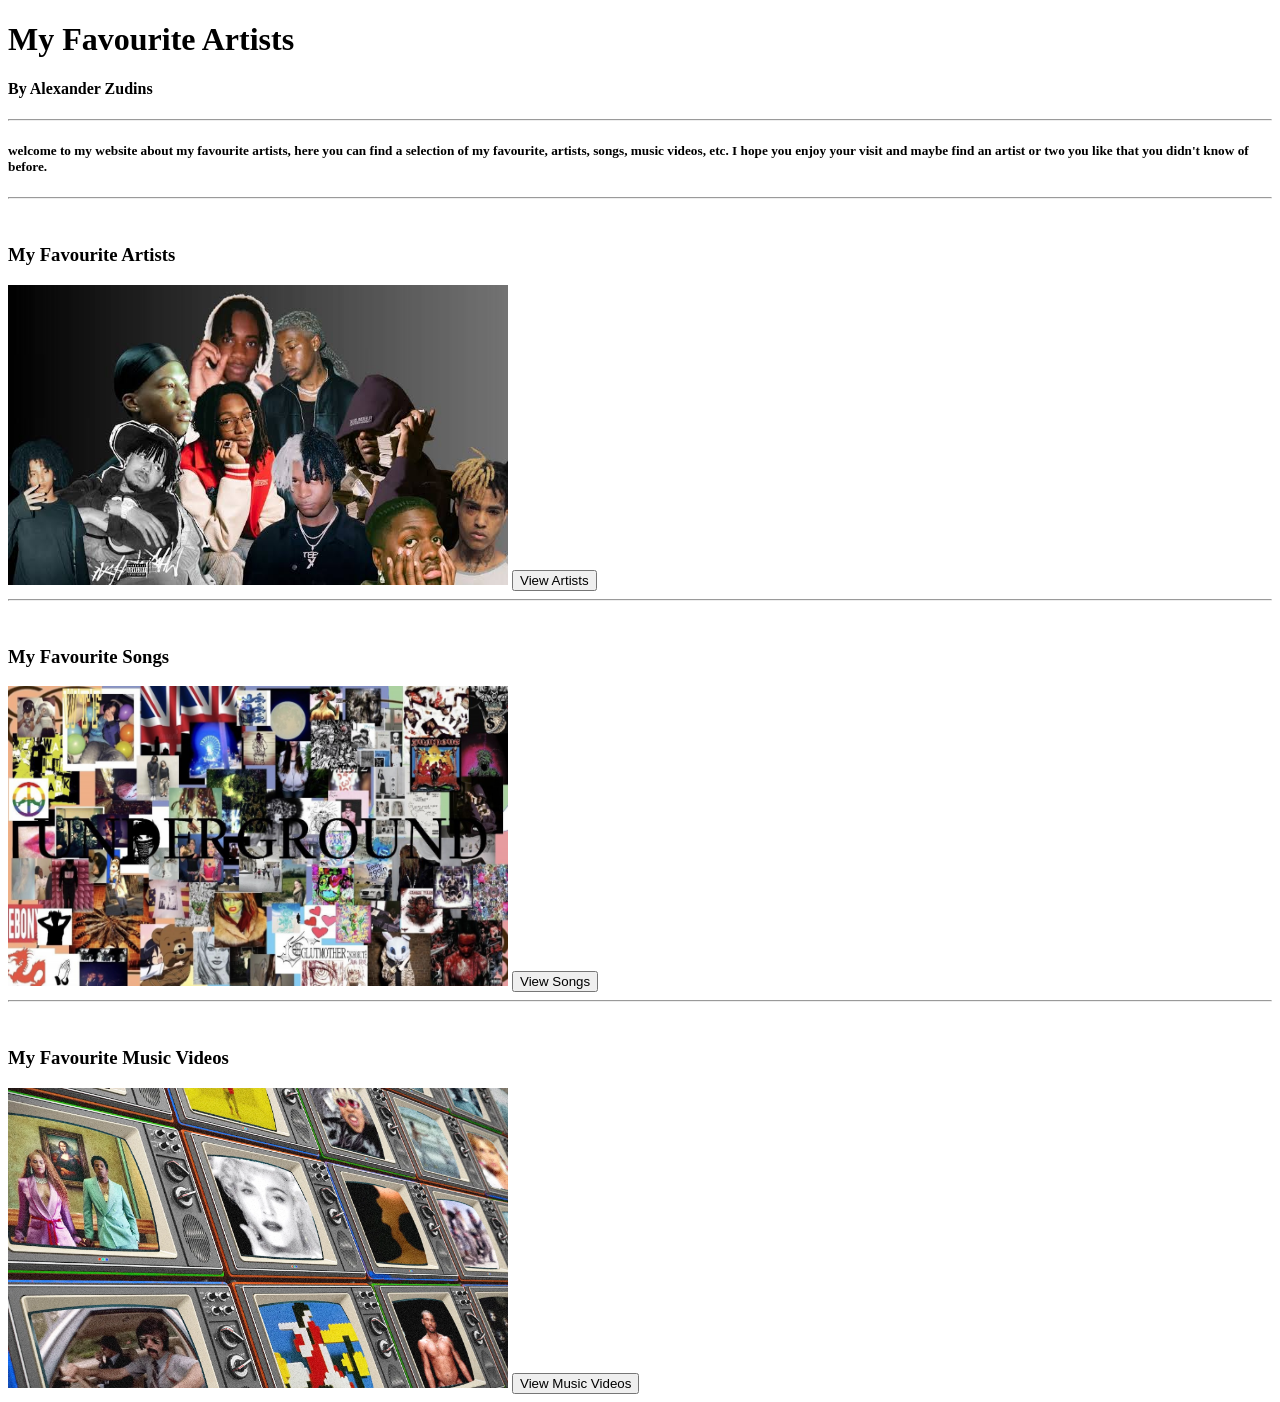
==== html/main.html @ 5b65673d "initial commit" ====
<!DOCTYPE html>
<html lang="en">
<head>
    <meta charset="UTF-8">
    <meta name="viewport" content="width=device-width, initial-scale=1.0">
    <title>My Favourite Songs Website Home</title>
</head>
<body>

    <!-- header section ------------------------------------------------------------------->
    <h1>My Favourite Artists</h1>
    <h4>By Alexander Zudins</h4>
    <hr>
    <h5>welcome to my website about my favourite artists, here you can find a selection of my favourite, artists, songs, music videos, etc. I hope you enjoy your visit and maybe find an artist or two you like that you didn't know of before.</h5>

    <hr>

    <!-- artist section ------------------------------------------------------------------->

    <!-- top 10 artists -->
    <!-- add a image of your favourite artist here -->
    <!-- add a link to a website with your favourite artist here -->

    <br>
    <h3>My Favourite Artists</h3>
    <img src="/images/artists main.jpg" alt="My Favourite Artists" width="500" height="300">
    <a href="/html/artists.html"><button>View Artists</button></a>
    <br>

    <!-- song section ------------------------------------------------------------------->

    <!-- 3 songs per artist -->
    <!-- add a image of your favourite song here -->
    <!-- add a link to a website with your favourite song here -->

    <hr>
    <br>
    <h3>My Favourite Songs</h3>
    <img src="/images/songs main.png" alt="My Favourite Songs" width="500" height="300">
    <a href="/html/songs.html"><button>View Songs</button></a>
    


    <!-- music videos ----------------------------------------------------------------------------------------->
    <!-- 3 music videos per artist -->
    <!-- add a image of your favourite music video here -->
    <!-- add a link to a website with your favourite music video here -->

    <hr>
    <br>
    <h3>My Favourite Music Videos</h3>
    <img src="/images/music videos main.webp" alt="My Favourite Music Videos" width="500" height="300">
    <a href="/html/music videos.html"><button>View Music Videos</button></a

</body>
</html>
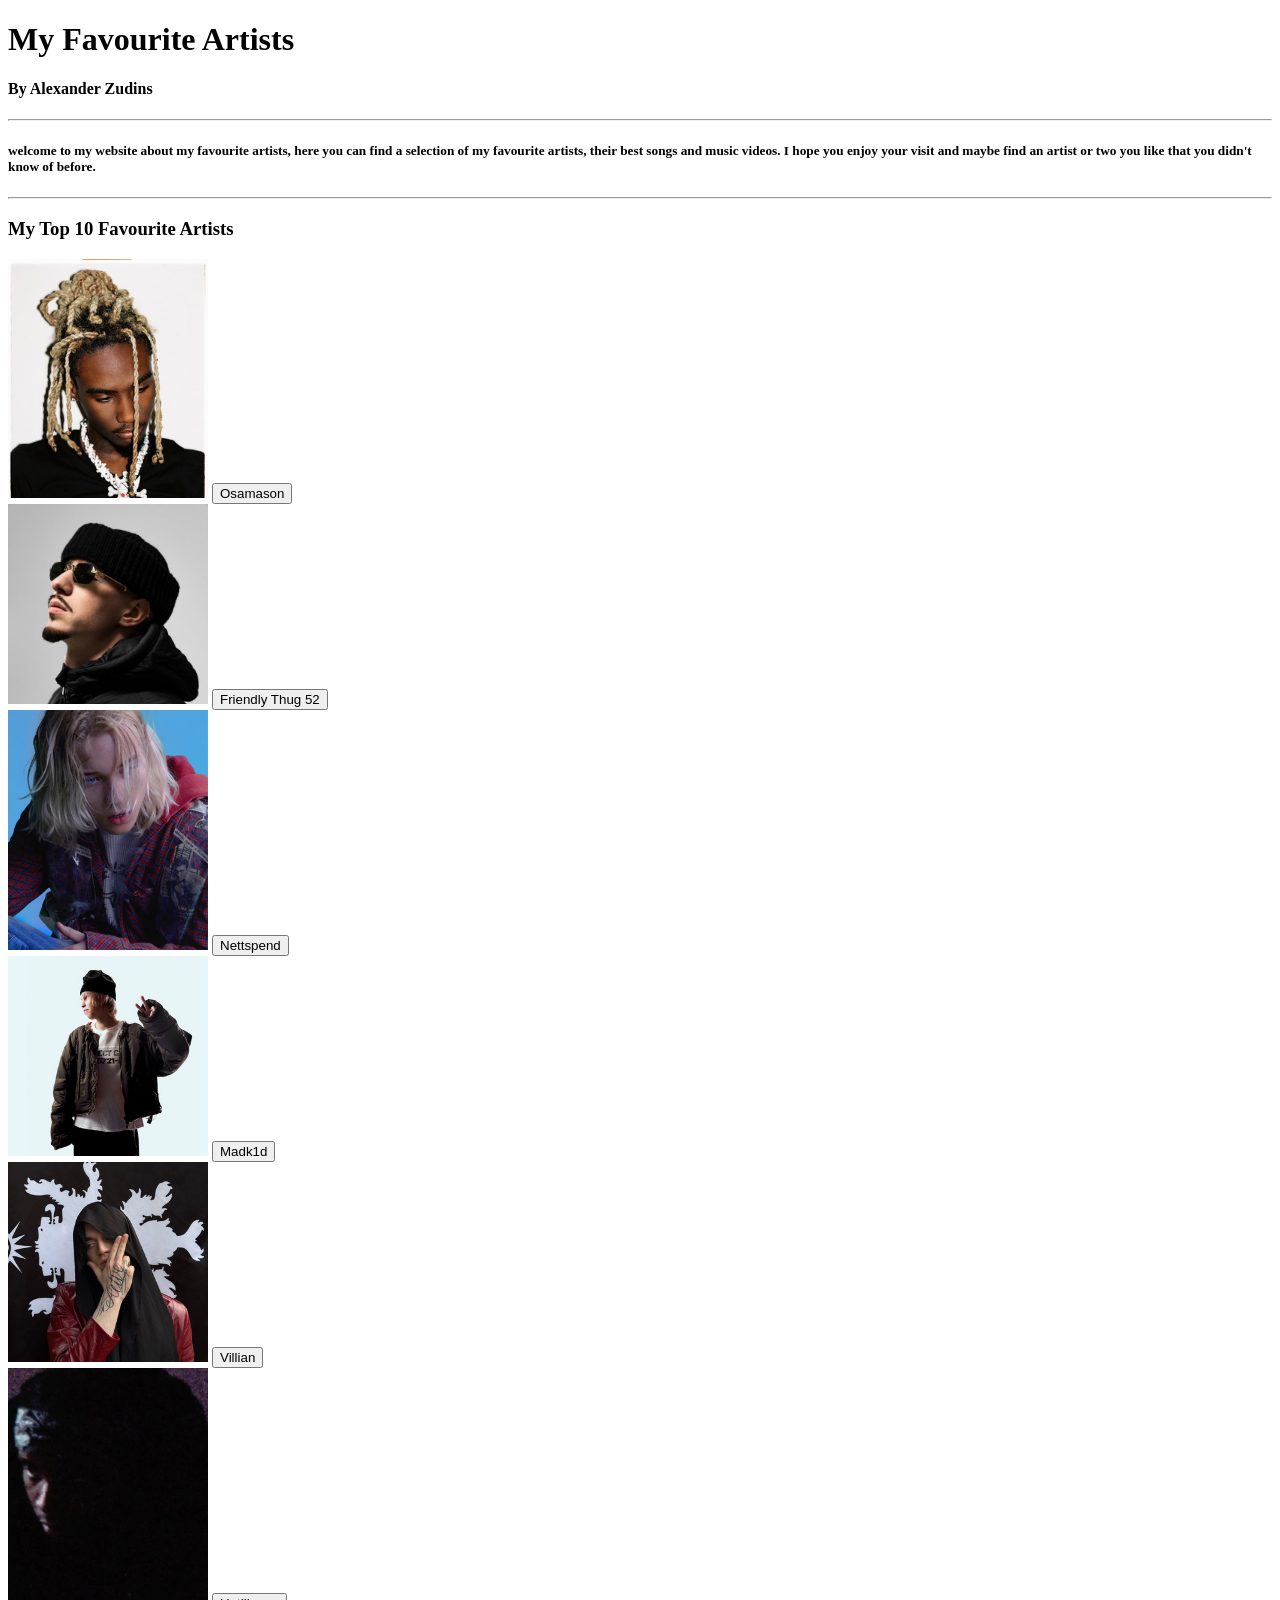
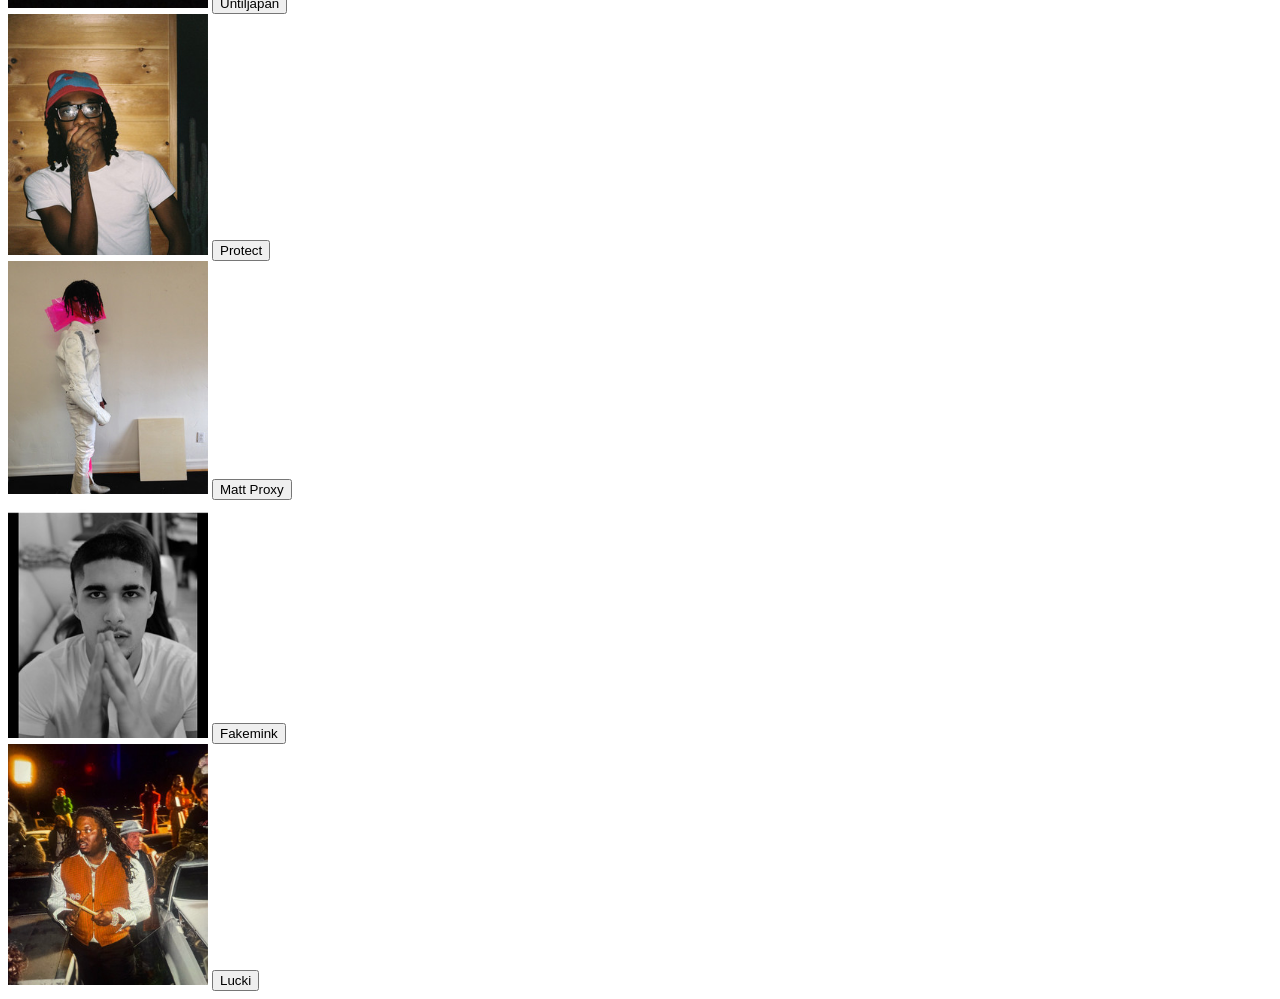
==== commit 9f38bd02: "updated main page + artists pages skeleton + added devlog" ====
--- a/html/main.html
+++ b/html/main.html
@@ -3,7 +3,7 @@
 <head>
     <meta charset="UTF-8">
     <meta name="viewport" content="width=device-width, initial-scale=1.0">
-    <title>My Favourite Songs Website Home</title>
+    <title>My Favourite Artists Website Home</title>
 </head>
 <body>
 
@@ -11,7 +11,7 @@
     <h1>My Favourite Artists</h1>
     <h4>By Alexander Zudins</h4>
     <hr>
-    <h5>welcome to my website about my favourite artists, here you can find a selection of my favourite, artists, songs, music videos, etc. I hope you enjoy your visit and maybe find an artist or two you like that you didn't know of before.</h5>
+    <h5>welcome to my website about my favourite artists, here you can find a selection of my favourite artists, their best songs and music videos. I hope you enjoy your visit and maybe find an artist or two you like that you didn't know of before.</h5>
 
     <hr>
 
@@ -19,38 +19,67 @@
 
     <!-- top 10 artists -->
     <!-- add a image of your favourite artist here -->
-    <!-- add a link to a website with your favourite artist here -->
+    <!-- add a link to a website with your favourite artist here --->
+
+    <h3>My Top 10 Favourite Artists</h3>
+
+    <!-- osamason -->
+    <img src="/images/osamason.jfif" alt="Artist 1" width="200">
+    <a href="/html/all artists websites/osamason.html"><button>Osamason</button></a>
 
     <br>
-    <h3>My Favourite Artists</h3>
-    <img src="/images/artists main.jpg" alt="My Favourite Artists" width="500" height="300">
-    <a href="/html/artists.html"><button>View Artists</button></a>
+
+    <!-- friendly thug 52 -->
+    <img src="/images/friendly-thug-52-ngg.jpg" alt="Artist 2" width="200">
+    <a href="/html/all artists websites/friendly-thug-52-ngg.html"><button>Friendly Thug 52</button></a>
+
     <br>
 
-    <!-- song section ------------------------------------------------------------------->
+    <!-- nettspend -->
+    <img src="/images/nettspend.jfif" alt="Artist 3" width="200">
+    <a href="/html/all artists websites/nettspend.html"><button>Nettspend</button></a>
 
-    <!-- 3 songs per artist -->
-    <!-- add a image of your favourite song here -->
-    <!-- add a link to a website with your favourite song here -->
+    <br>
 
-    <hr>
+    <!-- madk1d -->
+    <img src="/images/madk1d.jfif" alt="Artist 4" width="200">
+    <a href="/html/all artists websites/madk1d.html"><button>Madk1d</button></a>       
+
     <br>
-    <h3>My Favourite Songs</h3>
-    <img src="/images/songs main.png" alt="My Favourite Songs" width="500" height="300">
-    <a href="/html/songs.html"><button>View Songs</button></a>
-    
 
+    <!-- villian -->
+    <img src="/images/villian.jfif" alt="Artist 5" width="200">     
+    <a href="/html/all artists websites/villian.html"><button>Villian</button></a>   
 
-    <!-- music videos ----------------------------------------------------------------------------------------->
-    <!-- 3 music videos per artist -->
-    <!-- add a image of your favourite music video here -->
-    <!-- add a link to a website with your favourite music video here -->
+    <br>
 
-    <hr>
+    <!-- untiljapan -->
+    <img src="/images/untiljapan.jfif" alt="Artist 6" width="200">
+    <a href="/html/all artists websites/untiljapan.html"><button>Untiljapan</button></a>
+
+    <br>  
+
+    <!-- protect -->
+    <img src="/images/protect.jfif" alt="Artist 7" width="200">
+    <a href="/html/all artists websites/protect.html"><button>Protect</button></a>
+
     <br>
-    <h3>My Favourite Music Videos</h3>
-    <img src="/images/music videos main.webp" alt="My Favourite Music Videos" width="500" height="300">
-    <a href="/html/music videos.html"><button>View Music Videos</button></a
+
+    <!-- matt-proxy -->
+    <img src="/images/matt-proxy.jfif" alt="Artist 8" width="200">
+    <a href="/html/all artists websites/matt-proxy.html"><button>Matt Proxy</button></a>
+
+    <br>
+
+    <!-- fakemink -->
+    <img src="/images/fakemink.jfif" alt="Artist 9" width="200">
+    <a href="/html/all artists websites/fakemink.html"><button>Fakemink</button></a>
+
+    <br>
+
+    <!-- lucki -->
+    <img src="/images/lucki.jfif" alt="Artist 10" width="200">
+    <a href="/html/all artists websites/lucki.html"><button>Lucki</button></a>
 
 </body>
 </html>
